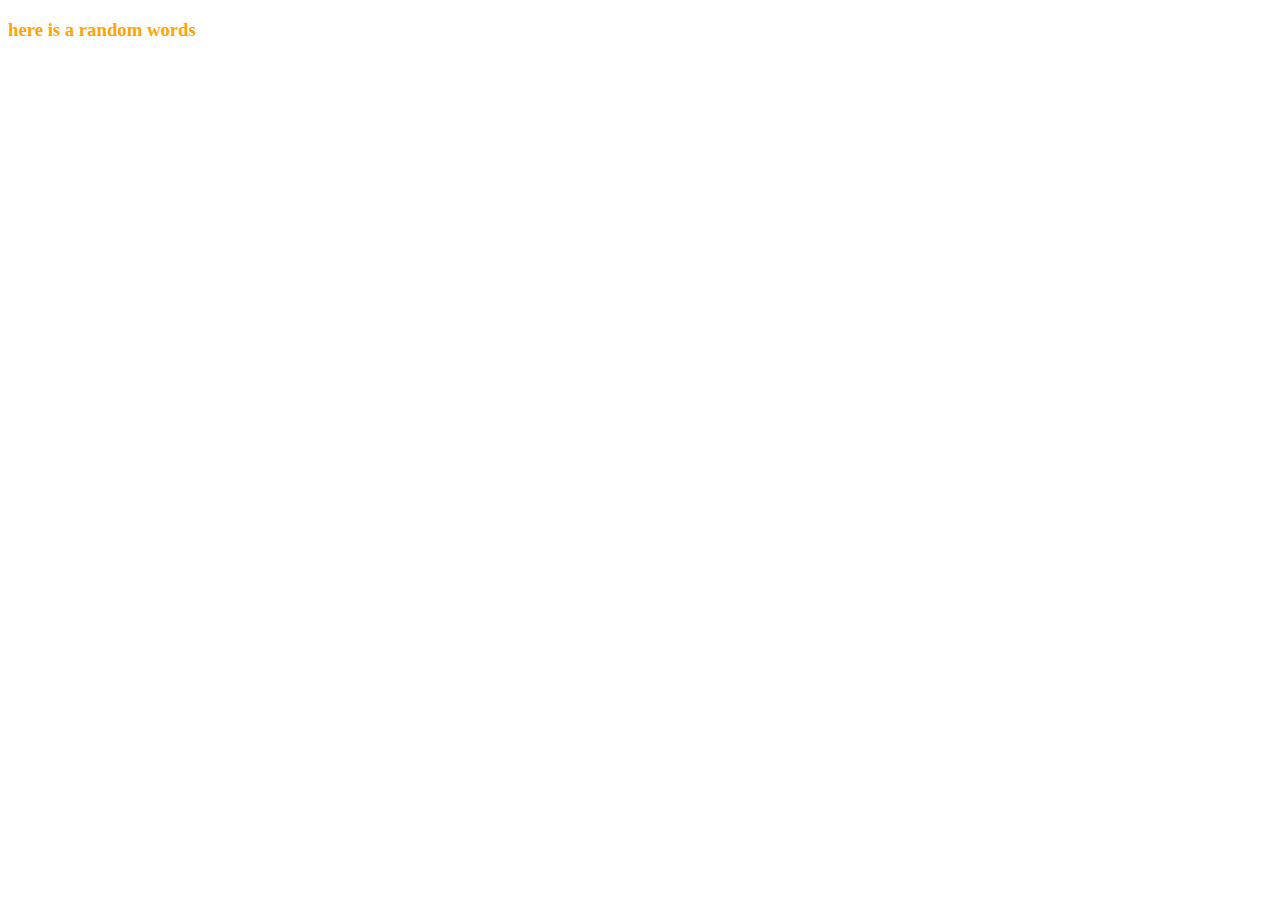
==== index.html @ 7c46a594 "learn more html and css" ====
<!DOCTYPE html>
<html lang="en">
<head>
    <meta charset="UTF-8">
    <meta http-equiv="X-UA-Compatible" content="IE=edge">
    <meta name="viewport" content="width=device-width, initial-scale=1.0">
    <link rel = "stylesheet" href = "style.css"></link>
    <title>Document</title>
</head>
<body>
    <h3 id="word"> here is a random words</h3>
</body>
</html>
---- style.css ----
#word{
    
    color: orange;
}
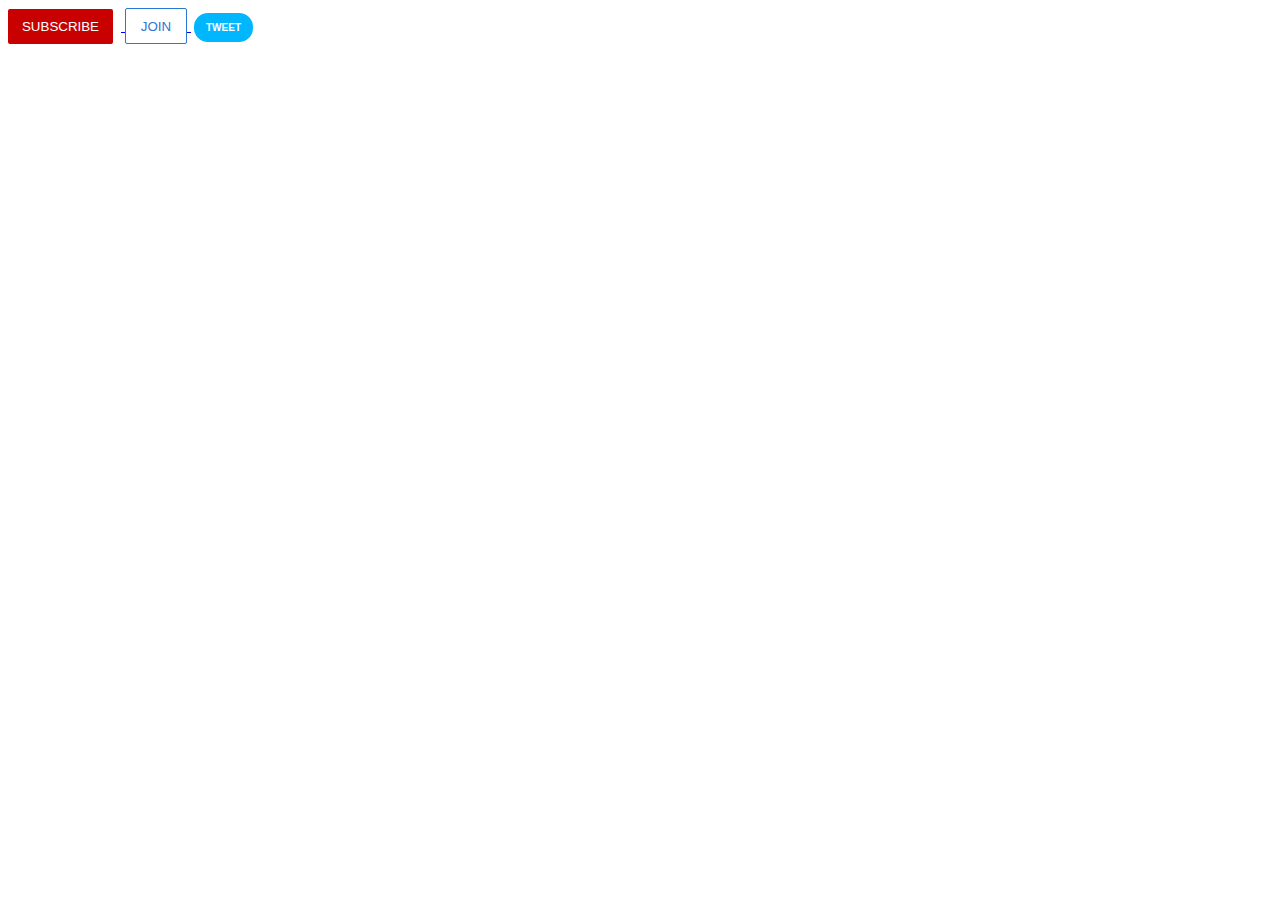
==== commit 90c16b60: "3 buttons made" ====
--- a/index.html
+++ b/index.html
@@ -8,6 +8,13 @@
     <title>Document</title>
 </head>
 <body>
-    <h3 id="word"> here is a random words</h3>
+    <a href="https://godofhighschool.fandom.com/wiki/Han_Daewi" >
+    <button id="yt"> SUBSCRIBE</button>
+    <button id="yt2"> JOIN</button>
+    <button id="twt"> TWEET</button>
+</a>
 </body>
-</html>+</html>
+
+
+
--- a/style.css
+++ b/style.css
@@ -1,4 +1,46 @@
-#word{
-    
-    color: orange;
+#yt{
+    background-color: rgb(200,0,0);
+    color: white;
+    width: 105px;
+    height: 35px;
+    border: none;
+    border-radius: 2px;
+    cursor: pointer;
+    margin-right: 8px;
+
 }
+#yt:hover{
+    opacity: 0.5;
+}
+#yt2{
+    background-color: white;
+    color: rgb(41, 118, 211);
+    width: 62px;
+    height: 36px;
+    border: solid;
+    border-radius: 2px;
+    border-width: 1px;
+    cursor: pointer;
+   
+    transition:0.30s;
+}
+#yt2:hover{
+    background-color:rgb(41, 118, 211);
+    color: white;
+
+
+}
+#twt{
+    font-size: x-small;
+    font-weight: bold;
+    background-color: rgb(0, 183, 255);
+    color: white;
+    width: 65px;
+    height: 35px;
+    border: solid;
+    border-radius: 17px;
+    cursor: pointer;
+    box-shadow: saddlebrown;
+
+}
+
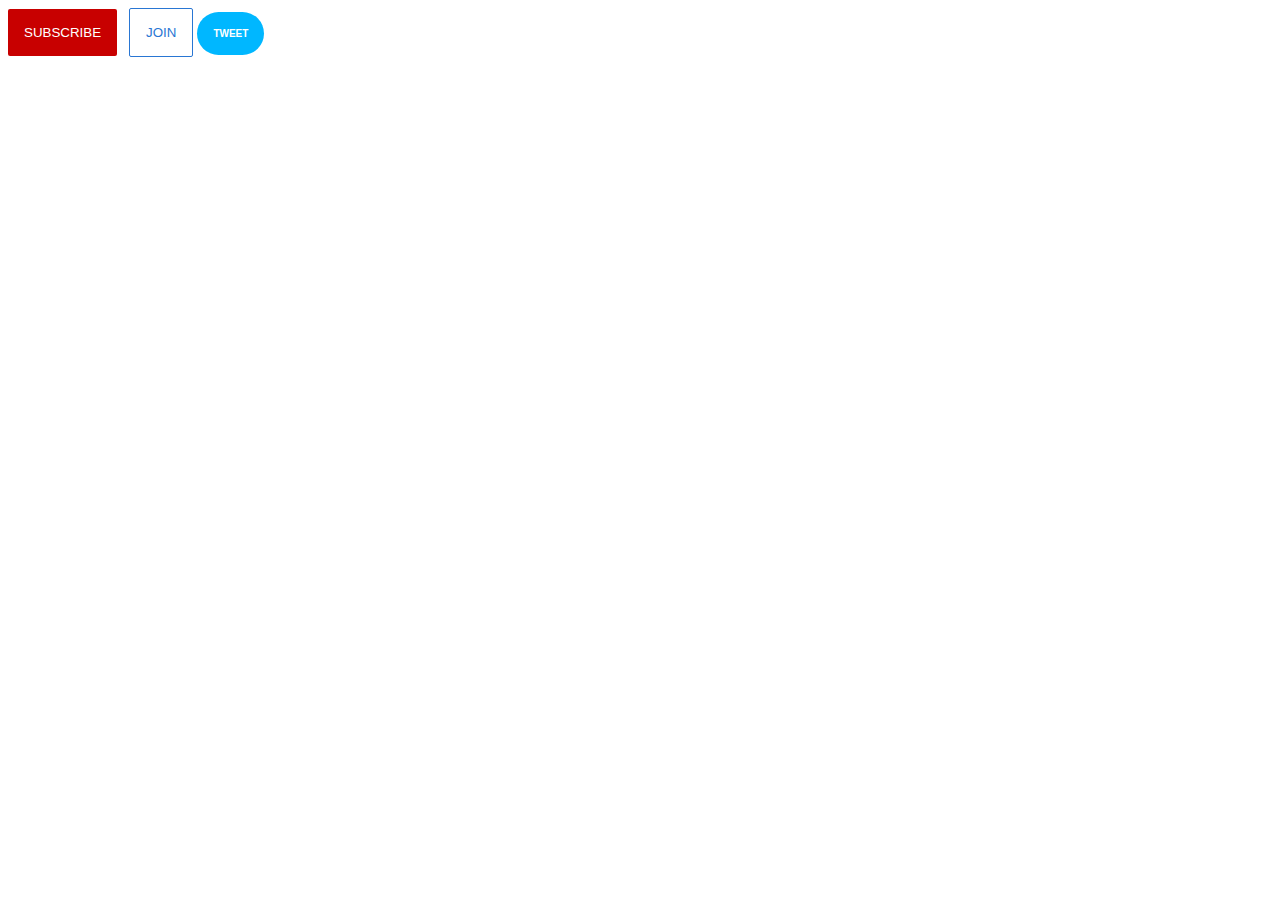
==== commit 7f13f4db: "buttons completed, learning text" ====
--- a/index.html
+++ b/index.html
@@ -8,11 +8,11 @@
     <title>Document</title>
 </head>
 <body>
-    <a href="https://godofhighschool.fandom.com/wiki/Han_Daewi" >
+
     <button id="yt"> SUBSCRIBE</button>
     <button id="yt2"> JOIN</button>
     <button id="twt"> TWEET</button>
-</a>
+
 </body>
 </html>
 
--- a/style.css
+++ b/style.css
@@ -1,13 +1,14 @@
 #yt{
     background-color: rgb(200,0,0);
     color: white;
-    width: 105px;
-    height: 35px;
     border: none;
     border-radius: 2px;
     cursor: pointer;
     margin-right: 8px;
-
+    padding-top: 16px;
+    padding-left: 16px;
+    padding-right: 16px;
+    padding-bottom: 16px;
 }
 #yt:hover{
     opacity: 0.5;
@@ -15,8 +16,10 @@
 #yt2{
     background-color: white;
     color: rgb(41, 118, 211);
-    width: 62px;
-    height: 36px;
+    padding-top: 16px;
+    padding-left: 16px;
+    padding-right: 16px;
+    padding-bottom: 16px;
     border: solid;
     border-radius: 2px;
     border-width: 1px;
@@ -35,12 +38,16 @@
     font-weight: bold;
     background-color: rgb(0, 183, 255);
     color: white;
-    width: 65px;
-    height: 35px;
-    border: solid;
-    border-radius: 17px;
+    padding-top: 16px;
+    padding-left: 16px;
+    padding-right: 16px;
+    padding-bottom: 16px;
+    border: none;
+    border-radius: 32px;
     cursor: pointer;
-    box-shadow: saddlebrown;
-
+    transition: 0.30s;
+}
+#twt:hover{
+    box-shadow: 5px 5px 10px rgb(0, 0, 0,0.15);
 }
 
